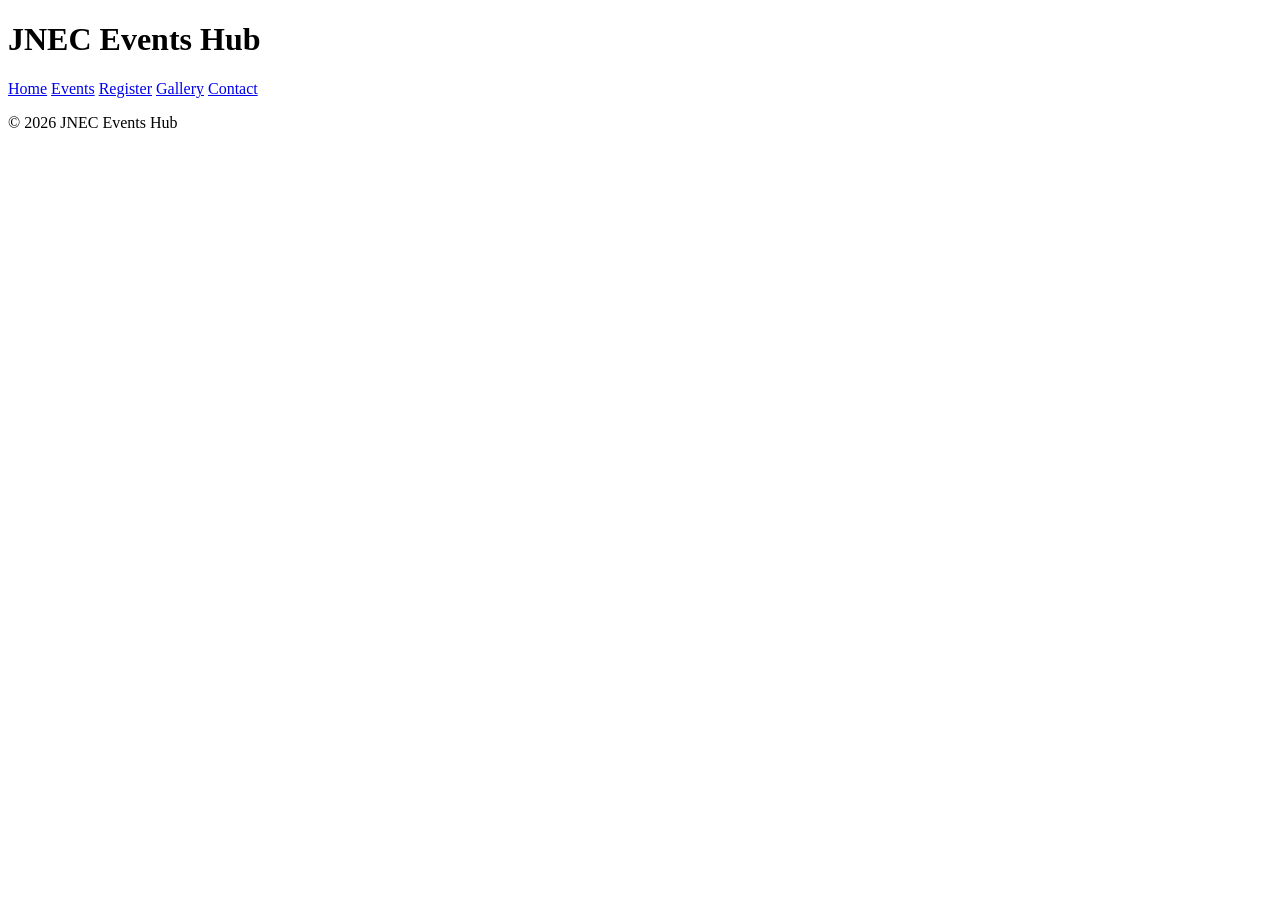
==== contact.html @ cfcb5aa2 "P2: shared shell on all pages" ====
<!DOCTYPE html>
<html lang="en">
<head>
   <meta charset="UTF-8">
   <meta name="viewport" content="width=device-width, initial-scale=1.0">
   <title>JNEC Events Hub — Home</title>
</head>
<body>   
  <header id="top">
    <h1>JNEC Events Hub</h1>
    <nav>
      <a href="index.html" title="Go to home page">Home</a>
      <a href="events.html">Events</a>
      <a href="register.html">Register</a>
      <a href="gallery.html">Gallery</a>
      <a href="contact.html">Contact</a>
    </nav>
  </header>
  <main>
    <!-- page content here -->
  </main>
  <footer>
    <p>&copy; 2026 JNEC Events Hub</p>
  </footer>
</body>
</html>
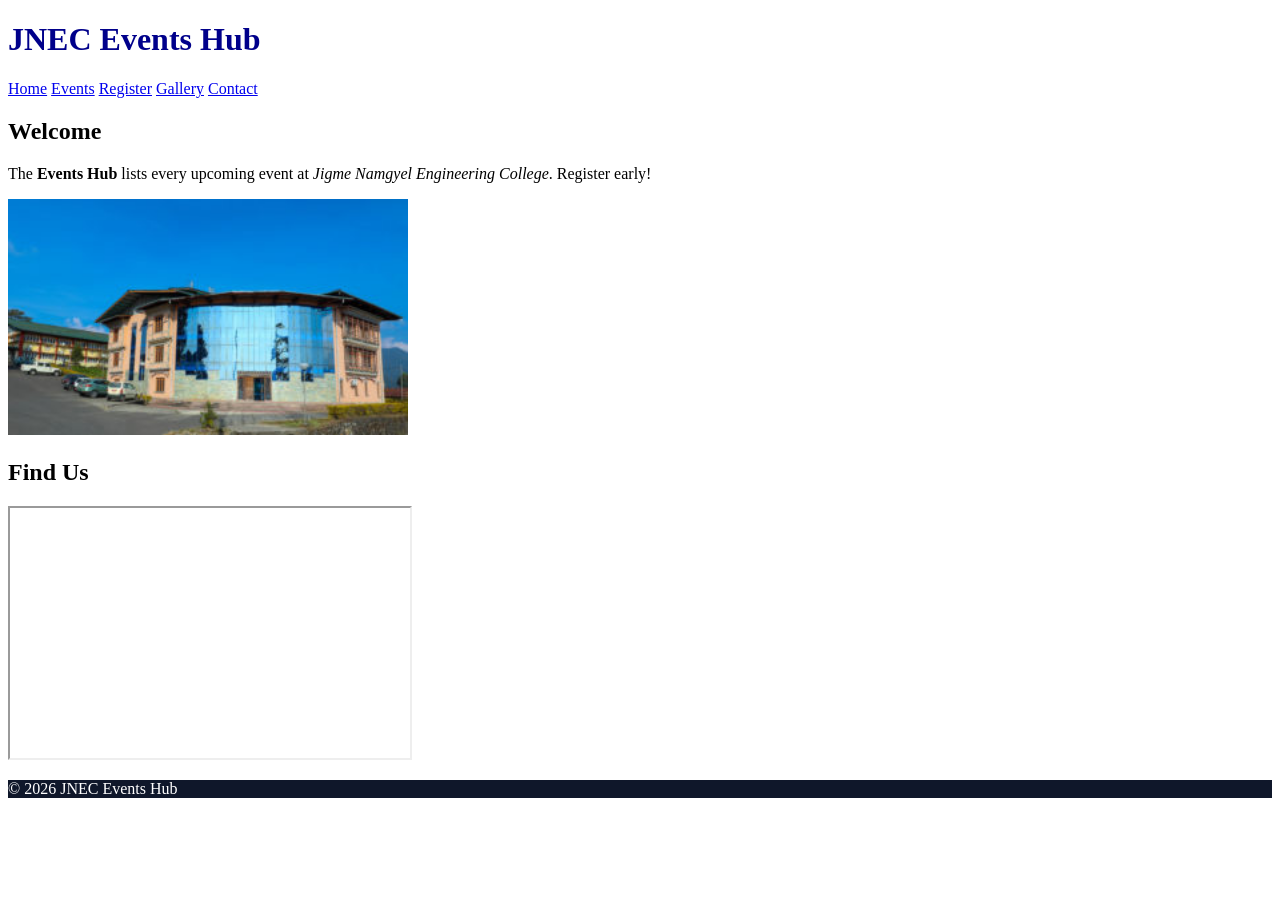
==== commit 87fdce80: "P3: link external stylesheet" ====
--- a/contact.html
+++ b/contact.html
@@ -1,26 +1,58 @@
 <!DOCTYPE html>
 <html lang="en">
 <head>
-   <meta charset="UTF-8">
-   <meta name="viewport" content="width=device-width, initial-scale=1.0">
-   <title>JNEC Events Hub — Home</title>
+<meta charset="UTF-8">
+<meta name="viewport" content="width=device-width, initial-scale=1.0">
+<title>JNEC Events Hub — Home</title>
 </head>
-<body>   
-  <header id="top">
-    <h1>JNEC Events Hub</h1>
-    <nav>
-      <a href="index.html" title="Go to home page">Home</a>
-      <a href="events.html">Events</a>
-      <a href="register.html">Register</a>
-      <a href="gallery.html">Gallery</a>
-      <a href="contact.html">Contact</a>
-    </nav>
-  </header>
-  <main>
-    <!-- page content here -->
-  </main>
-  <footer>
-    <p>&copy; 2026 JNEC Events Hub</p>
-  </footer>
+<body>
+<header id="top">
+<h1 style="color: darkblue;">JNEC Events Hub</h1>
+<nav>
+<a href="index.html" title="Go to home page">Home</a>
+<a href="events.html">Events</a>
+<a href="register.html">Register</a>
+<a href="gallery.html">Gallery</a>
+<a href="contact.html">Contact</a>
+</nav>
+</header>
+<main>
+<section id="welcome" class="intro">
+<h2>Welcome</h2>
+<p>The <strong>Events Hub</strong> lists every upcoming event at
+<em>Jigme Namgyel Engineering College</em>.
+<span class="highlight" title="Registrations close 3 days before each event"> Register early!</span></p>
+<img src="media/JNEC-Campus-3-300x177.jpg" alt="JNEC campus" width="400" title="Our campus in Dewathang">
+</section>
+<section id="location">
+<h2>Find Us</h2>
+<iframe src="https://www.openstreetmap.org/export/embed.html?bbox=91.44,26.85,91.48,26.88"
+width="400" height="250" title="Campus map"></iframe>
+</section>
+</main>
+<footer>
+<p>&copy; 2026 JNEC Events Hub</p>
+</footer>
 </body>
-</html>+</html>
+<!DOCTYPE html>
+<html lang="en">
+<head>
+<head>
+<meta charset="UTF-8">
+<meta name="viewport" content="width=device-width, initial-scale=1.0">
+<title>JNEC Events Hub — Events</title>	<!-- change title per page -->
+<link rel="stylesheet" href="css/styles.css">
+</head>
+<meta charset="UTF-8">
+<meta name="viewport" content="width=device-width, initial-scale=1.0">
+<title>JNEC Events Hub — Contact</title>
+<style>
+footer { background: #0f172a; color: white; }
+</style>
+</head>
+<body>
+<!-- keep your existing header, nav, main, footer from Practical II -->
+</body>
+</html>
+
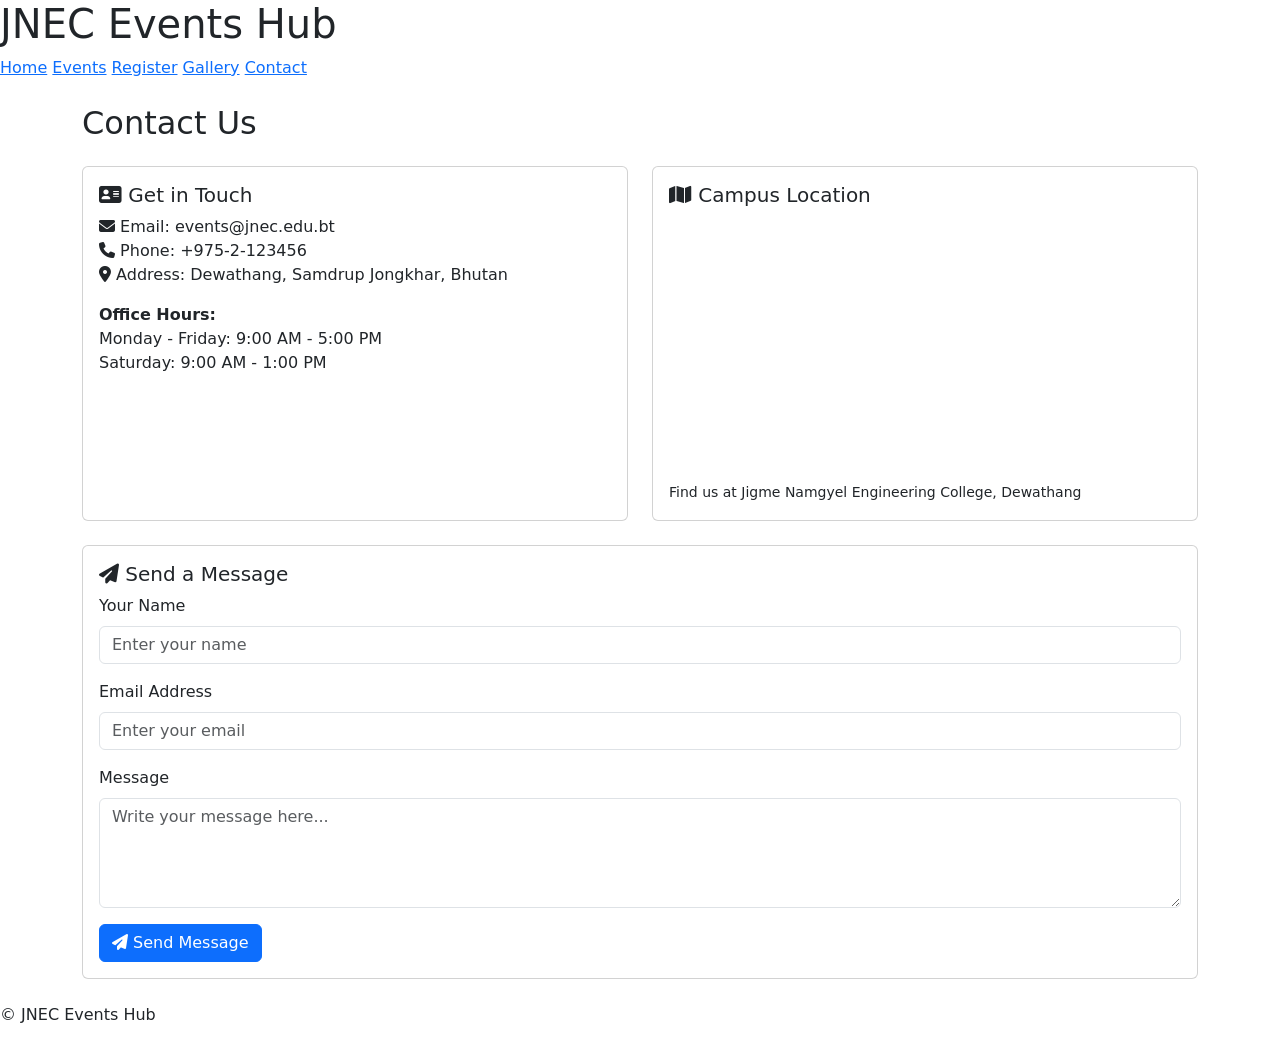
==== commit 35659464: "Part A-C: link scripts, display method, popup boxes, answer Q1-Q3" ====
--- a/contact.html
+++ b/contact.html
@@ -1,58 +1,107 @@
 <!DOCTYPE html>
 <html lang="en">
 <head>
-<meta charset="UTF-8">
-<meta name="viewport" content="width=device-width, initial-scale=1.0">
-<title>JNEC Events Hub — Home</title>
+    <meta charset="UTF-8">
+    <meta name="viewport" content="width=device-width, initial-scale=1.0">
+    <title>JNEC Events Hub - Contact</title>
+    <!-- 1. Bootstrap CSS -->
+    <link href="https://cdn.jsdelivr.net/npm/bootstrap@5.3.3/dist/css/bootstrap.min.css" rel="stylesheet">
+    <!-- 2. Font Awesome -->
+    <link rel="stylesheet" href="https://cdnjs.cloudflare.com/ajax/libs/font-awesome/6.5.2/css/all.min.css">
+    <!-- 3. YOUR CSS Last -->
+    <link rel="stylesheet" href="css/styles.css">
 </head>
 <body>
-<header id="top">
-<h1 style="color: darkblue;">JNEC Events Hub</h1>
-<nav>
-<a href="index.html" title="Go to home page">Home</a>
-<a href="events.html">Events</a>
-<a href="register.html">Register</a>
-<a href="gallery.html">Gallery</a>
-<a href="contact.html">Contact</a>
-</nav>
-</header>
-<main>
-<section id="welcome" class="intro">
-<h2>Welcome</h2>
-<p>The <strong>Events Hub</strong> lists every upcoming event at
-<em>Jigme Namgyel Engineering College</em>.
-<span class="highlight" title="Registrations close 3 days before each event"> Register early!</span></p>
-<img src="media/JNEC-Campus-3-300x177.jpg" alt="JNEC campus" width="400" title="Our campus in Dewathang">
-</section>
-<section id="location">
-<h2>Find Us</h2>
-<iframe src="https://www.openstreetmap.org/export/embed.html?bbox=91.44,26.85,91.48,26.88"
-width="400" height="250" title="Campus map"></iframe>
-</section>
-</main>
-<footer>
-<p>&copy; 2026 JNEC Events Hub</p>
-</footer>
+    <header id="top">
+        <h1>JNEC Events Hub</h1>
+        <nav>
+            <a href="index.html">Home</a>
+            <a href="events.html">Events</a>
+            <a href="register.html">Register</a>
+            <a href="gallery.html">Gallery</a>
+            <a href="contact.html">Contact</a>
+        </nav>
+    </header>
+
+    <main>
+        <div class="container py-4">
+            <h2 class="mb-4">Contact Us</h2>
+            
+            <div class="row g-4">
+                <!-- Contact Information Card -->
+                <div class="col-md-6">
+                    <div class="card contact-card h-100">
+                        <div class="card-body">
+                            <h5 class="card-title"><i class="fa-solid fa-address-card"></i> Get in Touch</h5>
+                            <p class="card-text">
+                                <i class="fa-solid fa-envelope"></i> Email: events@jnec.edu.bt<br>
+                                <i class="fa-solid fa-phone"></i> Phone: +975-2-123456<br>
+                                <i class="fa-solid fa-location-dot"></i> Address: Dewathang, Samdrup Jongkhar, Bhutan
+                            </p>
+                            <p class="card-text">
+                                <strong>Office Hours:</strong><br>
+                                Monday - Friday: 9:00 AM - 5:00 PM<br>
+                                Saturday: 9:00 AM - 1:00 PM
+                            </p>
+                        </div>
+                    </div>
+                </div>
+
+                <!-- Map Card -->
+                <div class="col-md-6">
+                    <div class="card contact-card h-100">
+                        <div class="card-body">
+                            <h5 class="card-title"><i class="fa-solid fa-map"></i> Campus Location</h5>
+                            <iframe 
+                                src="https://www.openstreetmap.org/export/embed.html?bbox=91.44,26.85,91.48,26.88" 
+                                width="100%" 
+                                height="250" 
+                                title="Campus map"
+                                style="border:0; border-radius: 8px;">
+                            </iframe>
+                            <p class="card-text mt-2">
+                                <small>Find us at Jigme Namgyel Engineering College, Dewathang</small>
+                            </p>
+                        </div>
+                    </div>
+                </div>
+            </div>
+
+            <!-- Quick Contact Form -->
+            <div class="row mt-4">
+                <div class="col-12">
+                    <div class="card">
+                        <div class="card-body">
+                            <h5 class="card-title"><i class="fa-solid fa-paper-plane"></i> Send a Message</h5>
+                            <form>
+                                <div class="mb-3">
+                                    <label for="contact-name" class="form-label">Your Name</label>
+                                    <input type="text" class="form-control" id="contact-name" placeholder="Enter your name">
+                                </div>
+                                <div class="mb-3">
+                                    <label for="contact-email" class="form-label">Email Address</label>
+                                    <input type="email" class="form-control" id="contact-email" placeholder="Enter your email">
+                                </div>
+                                <div class="mb-3">
+                                    <label for="contact-message" class="form-label">Message</label>
+                                    <textarea class="form-control" id="contact-message" rows="4" placeholder="Write your message here..."></textarea>
+                                </div>
+                                <button type="submit" class="btn btn-primary">
+                                    <i class="fa-solid fa-paper-plane"></i> Send Message
+                                </button>
+                            </form>
+                        </div>
+                    </div>
+                </div>
+            </div>
+        </div>
+    </main>
+      <footer> 
+  <p>&copy; <span id="year"></span> JNEC Events Hub</p> 
+   </footer> 
+   <script 
+src="https://cdn.jsdelivr.net/npm/bootstrap@5.3.3/dist/js/bootstrap.bundle.min.js"></script> 
+<script src="js/main.js"></script> 
+
 </body>
-</html>
-<!DOCTYPE html>
-<html lang="en">
-<head>
-<head>
-<meta charset="UTF-8">
-<meta name="viewport" content="width=device-width, initial-scale=1.0">
-<title>JNEC Events Hub — Events</title>	<!-- change title per page -->
-<link rel="stylesheet" href="css/styles.css">
-</head>
-<meta charset="UTF-8">
-<meta name="viewport" content="width=device-width, initial-scale=1.0">
-<title>JNEC Events Hub — Contact</title>
-<style>
-footer { background: #0f172a; color: white; }
-</style>
-</head>
-<body>
-<!-- keep your existing header, nav, main, footer from Practical II -->
-</body>
-</html>
-
+</html>
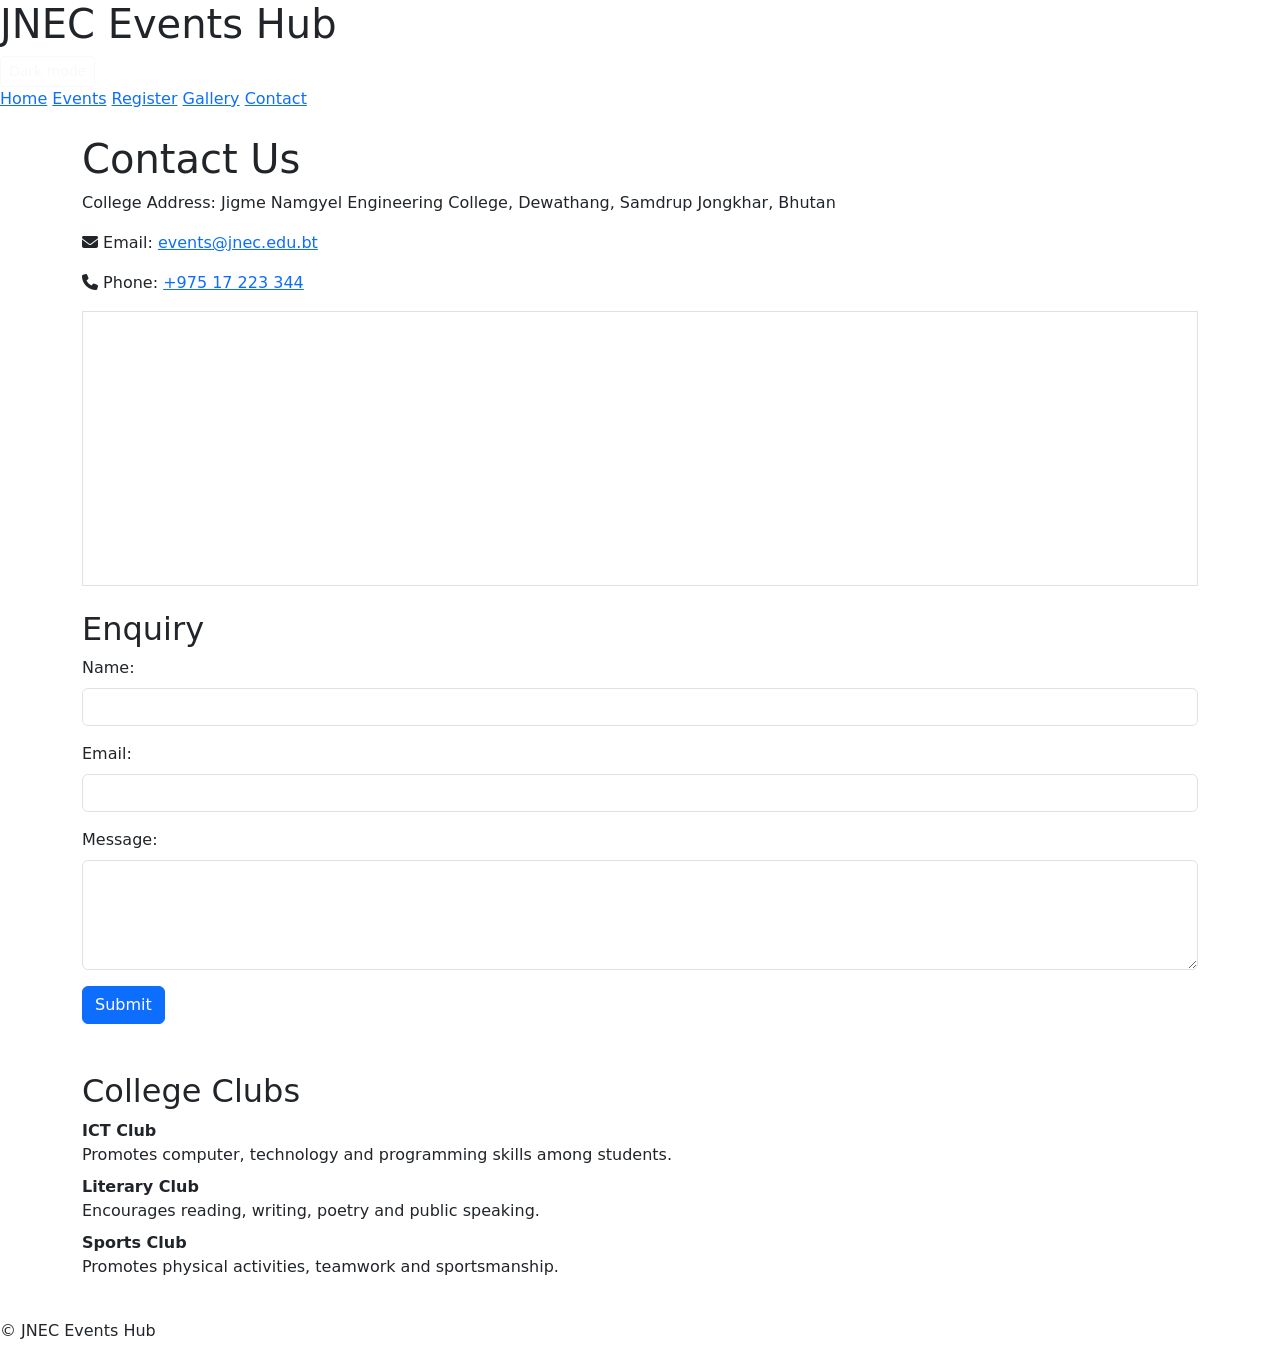
==== commit 61780c3e: "Add practical 4 files" ====
--- a/contact.html
+++ b/contact.html
@@ -1,107 +1,105 @@
 <!DOCTYPE html>
 <html lang="en">
 <head>
-    <meta charset="UTF-8">
-    <meta name="viewport" content="width=device-width, initial-scale=1.0">
-    <title>JNEC Events Hub - Contact</title>
-    <!-- 1. Bootstrap CSS -->
-    <link href="https://cdn.jsdelivr.net/npm/bootstrap@5.3.3/dist/css/bootstrap.min.css" rel="stylesheet">
-    <!-- 2. Font Awesome -->
-    <link rel="stylesheet" href="https://cdnjs.cloudflare.com/ajax/libs/font-awesome/6.5.2/css/all.min.css">
-    <!-- 3. YOUR CSS Last -->
-    <link rel="stylesheet" href="css/styles.css">
+  <meta charset="UTF-8">
+  <meta name="viewport" content="width=device-width, initial-scale=1.0">
+  <title>JNEC Events Hub — Contact</title>
+
+  <!-- 1. Bootstrap CSS (framework) -->
+  <link href="https://cdn.jsdelivr.net/npm/bootstrap@5.3.3/dist/css/bootstrap.min.css" rel="stylesheet">
+
+  <!-- 2. Font Awesome (icons) -->
+  <link rel="stylesheet" href="https://cdnjs.cloudflare.com/ajax/libs/font-awesome/6.5.2/css/all.min.css">
+
+  <!-- 3. YOUR CSS last so you can override Bootstrap -->
+  <link rel="stylesheet" href="css/styles.css">
 </head>
 <body>
-    <header id="top">
-        <h1>JNEC Events Hub</h1>
-        <nav>
-            <a href="index.html">Home</a>
-            <a href="events.html">Events</a>
-            <a href="register.html">Register</a>
-            <a href="gallery.html">Gallery</a>
-            <a href="contact.html">Contact</a>
-        </nav>
-    </header>
+  <header id="top">
+    <h1>JNEC Events Hub</h1>
 
-    <main>
-        <div class="container py-4">
-            <h2 class="mb-4">Contact Us</h2>
-            
-            <div class="row g-4">
-                <!-- Contact Information Card -->
-                <div class="col-md-6">
-                    <div class="card contact-card h-100">
-                        <div class="card-body">
-                            <h5 class="card-title"><i class="fa-solid fa-address-card"></i> Get in Touch</h5>
-                            <p class="card-text">
-                                <i class="fa-solid fa-envelope"></i> Email: events@jnec.edu.bt<br>
-                                <i class="fa-solid fa-phone"></i> Phone: +975-2-123456<br>
-                                <i class="fa-solid fa-location-dot"></i> Address: Dewathang, Samdrup Jongkhar, Bhutan
-                            </p>
-                            <p class="card-text">
-                                <strong>Office Hours:</strong><br>
-                                Monday - Friday: 9:00 AM - 5:00 PM<br>
-                                Saturday: 9:00 AM - 1:00 PM
-                            </p>
-                        </div>
-                    </div>
-                </div>
+    <!-- ADDED: Dark mode toggle button -->
+    <button type="button" id="darkToggle" class="btn btn-sm btn-outline-light">Dark mode</button>
 
-                <!-- Map Card -->
-                <div class="col-md-6">
-                    <div class="card contact-card h-100">
-                        <div class="card-body">
-                            <h5 class="card-title"><i class="fa-solid fa-map"></i> Campus Location</h5>
-                            <iframe 
-                                src="https://www.openstreetmap.org/export/embed.html?bbox=91.44,26.85,91.48,26.88" 
-                                width="100%" 
-                                height="250" 
-                                title="Campus map"
-                                style="border:0; border-radius: 8px;">
-                            </iframe>
-                            <p class="card-text mt-2">
-                                <small>Find us at Jigme Namgyel Engineering College, Dewathang</small>
-                            </p>
-                        </div>
-                    </div>
-                </div>
-            </div>
+    <nav>
+      <a href="index.html">Home</a>
+      <a href="events.html">Events</a>
+      <a href="register.html">Register</a>
+      <a href="gallery.html">Gallery</a>
+      <a href="contact.html">Contact</a>
+    </nav>
+  </header>
 
-            <!-- Quick Contact Form -->
-            <div class="row mt-4">
-                <div class="col-12">
-                    <div class="card">
-                        <div class="card-body">
-                            <h5 class="card-title"><i class="fa-solid fa-paper-plane"></i> Send a Message</h5>
-                            <form>
-                                <div class="mb-3">
-                                    <label for="contact-name" class="form-label">Your Name</label>
-                                    <input type="text" class="form-control" id="contact-name" placeholder="Enter your name">
-                                </div>
-                                <div class="mb-3">
-                                    <label for="contact-email" class="form-label">Email Address</label>
-                                    <input type="email" class="form-control" id="contact-email" placeholder="Enter your email">
-                                </div>
-                                <div class="mb-3">
-                                    <label for="contact-message" class="form-label">Message</label>
-                                    <textarea class="form-control" id="contact-message" rows="4" placeholder="Write your message here..."></textarea>
-                                </div>
-                                <button type="submit" class="btn btn-primary">
-                                    <i class="fa-solid fa-paper-plane"></i> Send Message
-                                </button>
-                            </form>
-                        </div>
-                    </div>
-                </div>
-            </div>
+  <main>
+    <div class="container py-4">
+
+      <h1>Contact Us</h1>
+
+      <p>College Address: Jigme Namgyel Engineering College, Dewathang, Samdrup Jongkhar, Bhutan</p>
+
+      <p>
+        <i class="fa-solid fa-envelope"></i>
+        Email: <a href="mailto:events@jnec.edu.bt">events@jnec.edu.bt</a>
+      </p>
+
+      <p>
+        <i class="fa-solid fa-phone"></i>
+        Phone: <a href="tel:+97517223344">+975 17 223 344</a>
+      </p>
+
+      <div class="border p-2 mb-4">
+        <iframe
+          src="https://www.openstreetmap.org/export/embed.html?bbox=91.44,26.85,91.48,26.88"
+          width="100%" height="250" title="Campus map"></iframe>
+      </div>
+
+      <h2>Enquiry</h2>
+      <form action="#" method="post" id="enquiryForm">
+        <div class="mb-3">
+          <label for="enq-name" class="form-label">Name:</label>
+          <input type="text" class="form-control" id="enq-name" name="name">
         </div>
-    </main>
-      <footer> 
-  <p>&copy; <span id="year"></span> JNEC Events Hub</p> 
-   </footer> 
-   <script 
-src="https://cdn.jsdelivr.net/npm/bootstrap@5.3.3/dist/js/bootstrap.bundle.min.js"></script> 
-<script src="js/main.js"></script> 
 
+        <div class="mb-3">
+          <label for="enq-email" class="form-label">Email:</label>
+          <input type="email" class="form-control" id="enq-email" name="email">
+        </div>
+
+        <div class="mb-3">
+          <label for="enq-message" class="form-label">Message:</label>
+          <textarea class="form-control" id="enq-message" name="message" rows="4"></textarea>
+        </div>
+
+        <button type="submit" class="btn btn-primary">Submit</button>
+      </form>
+
+      <!-- College Clubs section -->
+      <section id="clubs" class="mt-5">
+        <h2>College Clubs</h2>
+        <dl>
+          <dt><strong>ICT Club</strong></dt>
+          <dd>Promotes computer, technology and programming skills among students.</dd>
+
+          <dt><strong>Literary Club</strong></dt>
+          <dd>Encourages reading, writing, poetry and public speaking.</dd>
+
+          <dt><strong>Sports Club</strong></dt>
+          <dd>Promotes physical activities, teamwork and sportsmanship.</dd>
+        </dl>
+      </section>
+
+    </div>
+  </main>
+
+  <footer>
+    <!-- CHANGED: hard-coded year replaced with span id="year" -->
+    <p>&copy; <span id="year"></span> JNEC Events Hub</p>
+  </footer>
+
+  <!-- Bootstrap JS — MUST be last, just before </body> -->
+  <script src="https://cdn.jsdelivr.net/npm/bootstrap@5.3.3/dist/js/bootstrap.bundle.min.js"></script>
+
+  <!-- ADDED: our shared behaviour script -->
+  <script src="js/main.js"></script>
 </body>
 </html>
